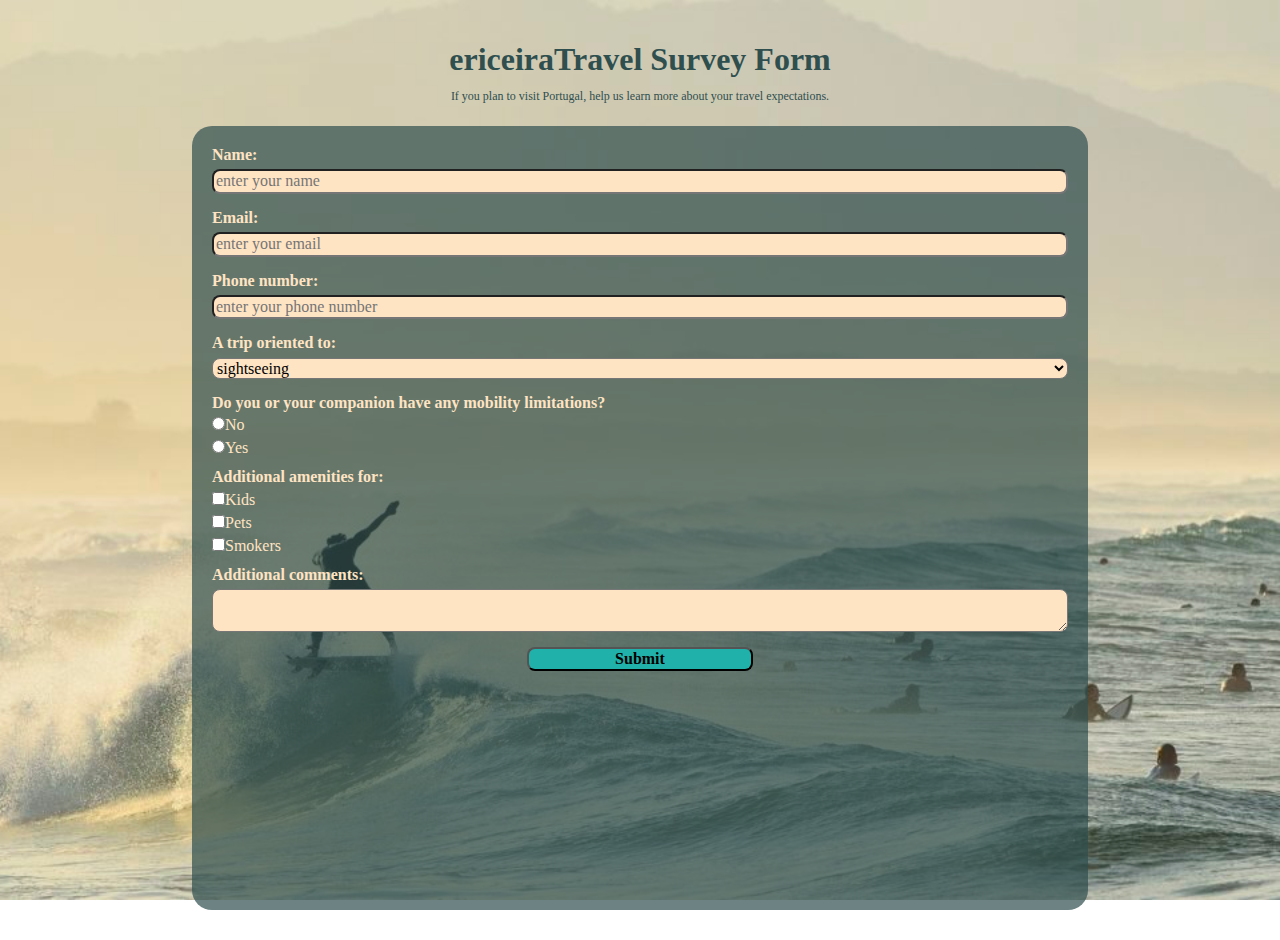
==== project-2/index.html @ 56abfff3 "Move project to its own directory" ====
<!DOCTYPE html>
<html lang="en">
<head>
    <meta charset="UTF-8">
    <meta name="viewport" content="width=device-width, initial-scale=1.0">
    <meta http-equiv="x-ua-compatible" content="image/vnd.fujixerox.edmics-mmr=edge">
    <title>ericeiraTravel</title>
    <link rel="stylesheet" href="resources/css/normalize.css">
    <link rel="stylesheet" href="resources/css/index.css">
</head>
<body>
<main id="main">
    <h1 id="title">ericeiraTravel Survey Form</h1>
    <p id="description">If you plan to visit Portugal, help us learn more about your travel expectations.  </p>

    <form id="survey-form">
        <div class="input">
            <label id="name-label">Name:</label>
            <input id="name" type="text" name="name" placeholder="enter your name" required>
        </div>
        <div class="input">
            <label id="email-label">Email:</label>
            <input id="email" type="email" name="email" placeholder="enter your email" required>
        </div>
        <div class="input">
            <label id="number-label">Phone number:</label>
            <input id="number" type="number" name="number" min="100000000" max="9999999999999" placeholder="enter your phone number" required>
        </div>

        <div class="input">
            <label id="number-label">A trip oriented to:</label>
            <select id="dropdown" name="trip-type">
                <option value="sightseeing">sightseeing</option>
                <option value="water">water sports</option>
                <option value="activity">other sports activity</option>
                <option value="sunbathing">sunbathing and family time</option>
                <option value="nightlife">nightlife and new friendships</option>
            </select>
        </div>

        <div class="input">
            <label>Do you or your companion have any mobility limitations?</label>
            <label for="no" class="font-normalize">
              <input id="no" value="no" type="radio" name="mobility">No
            </label>
            <label for="yes" class="font-normalize">
              <input id="yes" value="yes" type="radio" name="mobility">Yes
            </label>
        </div>

        <div class="input">
            <label>Additional amenities for:</label>
            <label for="kids" class="font-normalize">
                <input id="kids" value="kids" type="checkbox" name="companions">Kids
            </label>
            <label for="pets" class="font-normalize">
                <input id="pets" value="pets" type="checkbox" name="companions">Pets
            </label>
            <label for="smokers" class="font-normalize">
                <input id="smokers" value="smokers" type="checkbox" name="companions">Smokers
            </label>
        </div>

        <div class="input">
            <label>Additional comments:</label>
            <textarea></textarea>
        </div>

        <div class="button">
            <button type="submit" id="submit">Submit</button>
        </div>
    </form>

</main>
<script src="https://cdn.freecodecamp.org/testable-projects-fcc/v1/bundle.js"></script>
</body>
</html>
---- project-2/resources/css/index.css ----
html, body {
  height: 100%;
}

body {
  background: url('../images/surfers1.jpeg') no-repeat center;
  background-size: cover;
  background-attachment: fixed;
  padding: 20px 0;
  display: flex;
  flex-direction: column;
}

@media only screen and (max-width: 800px) {
  body {
    background: url('../images/surfers1.jpeg') no-repeat -100px center;
    background-size: cover;
    padding: 20px 0;
    display: flex;
    flex-direction: column;
  }
}

h1 {
  margin: 0.67em 0 0;
}

#main {
  flex: 1;
  display: flex;
  flex-direction: column;
  width: 70%;
  text-align: center;
  align-self: center;
  color: darkslategrey;
}

#survey-form {
  flex: 1;
  display: flex;
  flex-direction: column;
  background-color: rgba(47, 79, 79, 0.7);
  /*opacity: 70%;*/
  border-radius: 20px;
  color: bisque;
  margin: 10px 0;
  padding: 20px;
}

.input {
  margin-bottom: 10px;
  display: flex;
  flex-direction: column;
}

label {
  align-self: start;
  font-weight: bold;
}

input, select, textarea {
  margin: 5px 0;
  border-radius: 0.5rem;
  background-color: bisque;
}

.font-normalize {
    font-weight: normal;
    /*display: flex;*/
    /*flex-direction: row;*/
    /*justify-content: space-evenly;*/
}

.button {
  display: flex;
  flex-direction: row;
  justify-content: center;
}

button {
  flex: 0.25;
  border-radius: 0.5rem;
  background-color: lightseagreen;
  font-weight: bold;
}



#description {
  font-size: 12px;
}
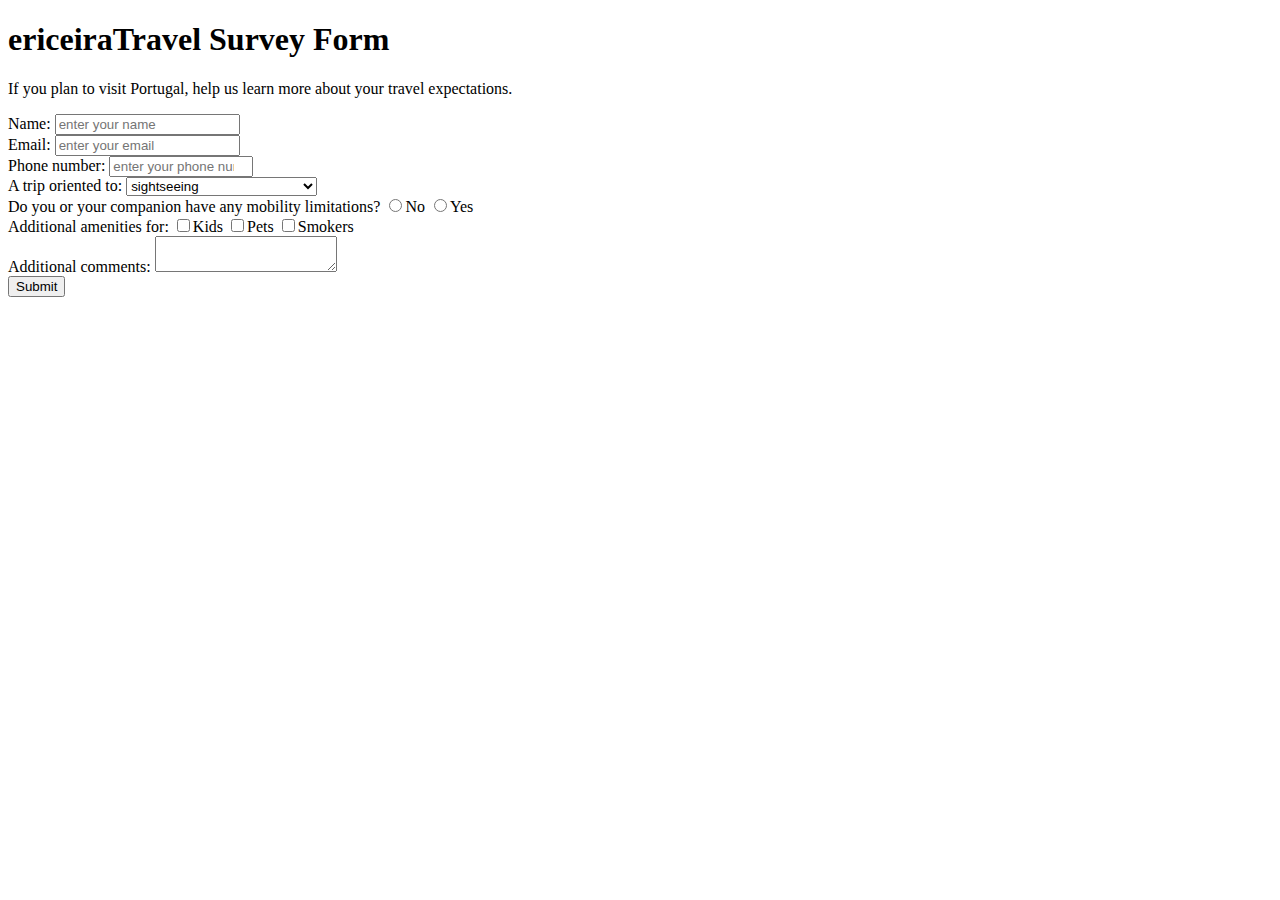
==== commit 8b9fa6a5: "new css path/link in project-2" ====
--- a/project-2/index.html
+++ b/project-2/index.html
@@ -5,8 +5,8 @@
     <meta name="viewport" content="width=device-width, initial-scale=1.0">
     <meta http-equiv="x-ua-compatible" content="image/vnd.fujixerox.edmics-mmr=edge">
     <title>ericeiraTravel</title>
-    <link rel="stylesheet" href="resources/css/normalize.css">
-    <link rel="stylesheet" href="resources/css/index.css">
+    <link rel="stylesheet" href="/resources/css/normalize.css">
+    <link rel="stylesheet" href="/resources/css/index.css">
 </head>
 <body>
 <main id="main">
